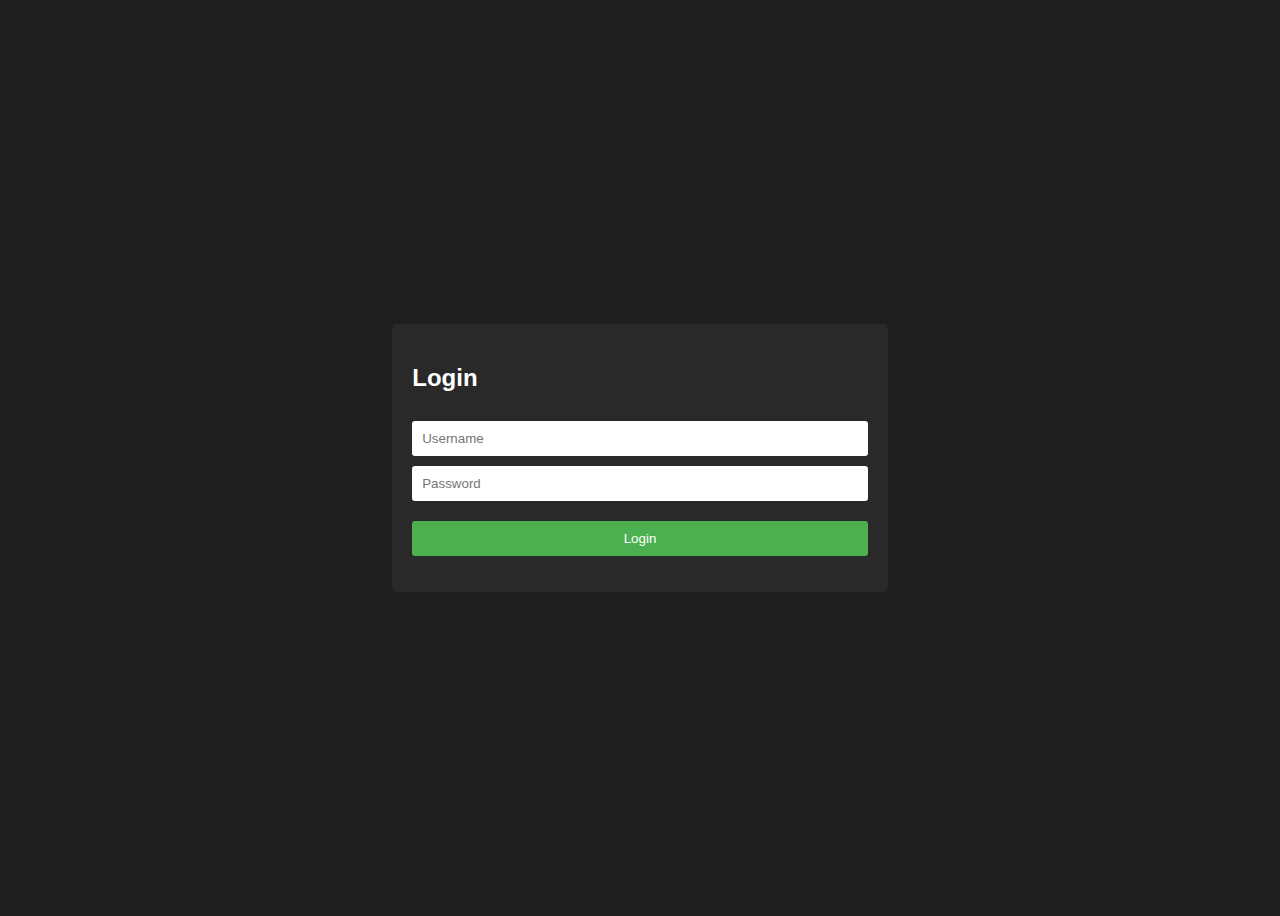
==== Login.html @ a8a6da95 "add con in css and html" ====
<html>
<head>
    <meta charset="UTF-8">
    <meta name="viewport" content="width=device-width, initial-scale=1.0">
    <link rel="stylesheet" href="Login.css">
    <title>Login Page</title>
    
</head>
<body>
    <div class="container">
        <div class="login-box">
            <h2>Login</h2>
            <form onsubmit="return false;">
                <input type="text" id="username" placeholder="Username" required>
                <input type="password" id="password" placeholder="Password" required>
                <input type="submit" value="Login" onclick="login()">
            </form>
        </div>
    </div>
---- Login.css ----
body {
    background-color: #1e1e1e;
    color: #fff;
    font-family: Arial, sans-serif;
}

.container {
    display: flex;
    justify-content: center;
    align-items: center;
    height: 100vh;
}

.login-box {
    background-color: #292929;
    padding: 20px;
    border-radius: 5px;
}

.login-box input[type="text"],
.login-box input[type="password"] {
    width: 100%;
    padding: 10px;
    margin-top: 10px;
    border-radius: 3px;
    outline: none;
    border: none;
}

.login-box input[type="submit"] {
    width: 100%;
    padding: 10px;
    margin-top: 20px;
    border-radius: 3px;
    outline: none;
    border: none;
    background-color: #4CAF50;
    color: #fff;
    cursor: pointer;
}
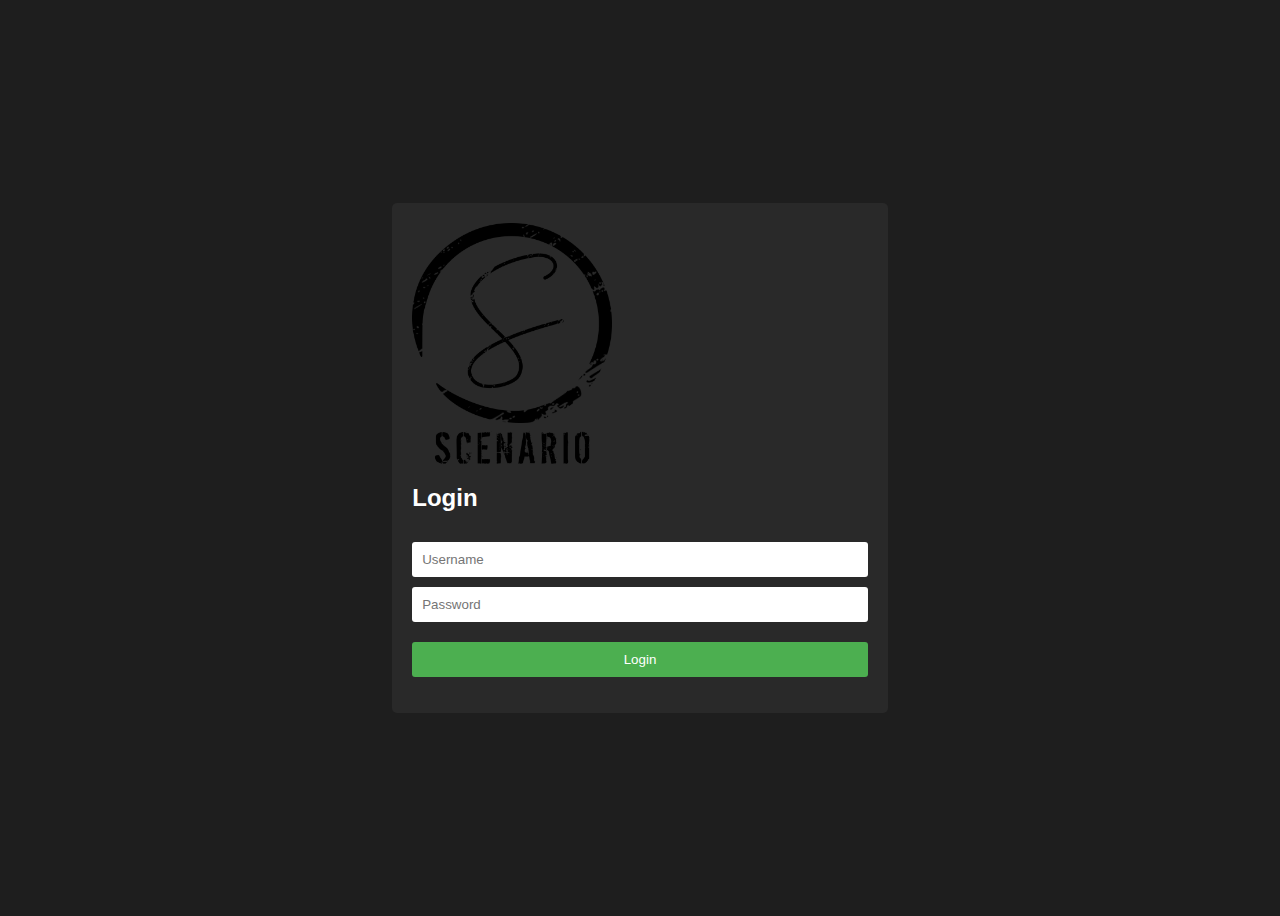
==== commit 0e943fd9: "developing" ====
--- a/Login.html
+++ b/Login.html
@@ -9,7 +9,8 @@
 <body>
     <div class="container">
         <div class="login-box">
-            <h2>Login</h2>
+            <span class="logo-h"><img src="png/Logo/scenario v1.png" class="Scenario-logo">
+            <h2>Login</h2></span>
             <form onsubmit="return false;">
                 <input type="text" id="username" placeholder="Username" required>
                 <input type="password" id="password" placeholder="Password" required>
--- a/Login.css
+++ b/Login.css
@@ -2,6 +2,15 @@
     background-color: #1e1e1e;
     color: #fff;
     font-family: Arial, sans-serif;
+}
+
+.Scenario-logo {
+    width: 200px;
+    height: auto;
+}
+
+.logo-h{
+    
 }
 
 .container {
@@ -37,4 +46,4 @@
     background-color: #4CAF50;
     color: #fff;
     cursor: pointer;
-}
+}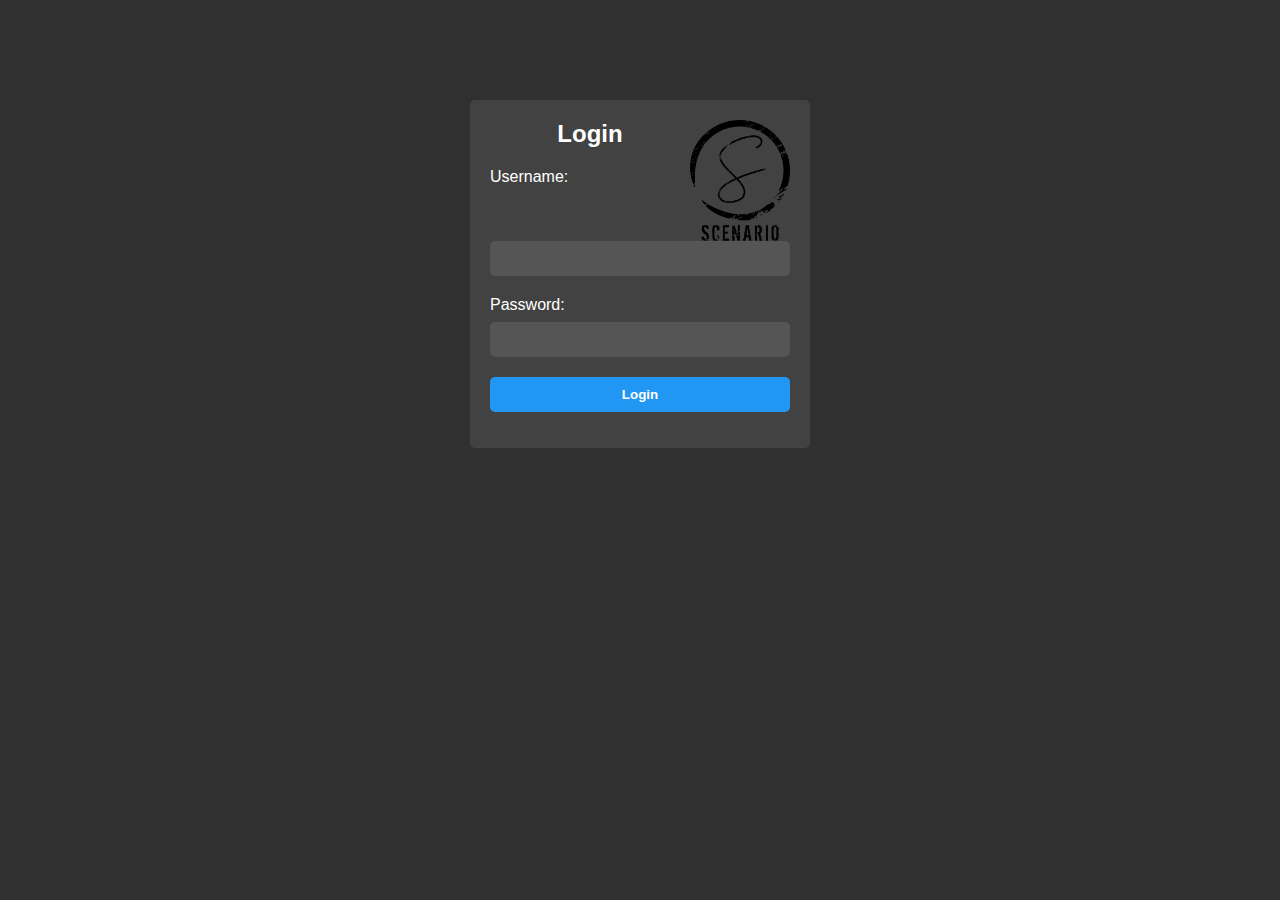
==== commit 487f79e8: "developing" ====
--- a/Login.html
+++ b/Login.html
@@ -1,20 +1,25 @@
-<html>
+<html lang="en">
+
 <head>
-    <meta charset="UTF-8">
-    <meta name="viewport" content="width=device-width, initial-scale=1.0">
-    <link rel="stylesheet" href="Login.css">
-    <title>Login Page</title>
-    
+  <meta charset="UTF-8">
+  <meta name="viewport" content="width=device-width, initial-scale=1.0">
+  <link rel="stylesheet" href="Login.css">
+  <title>Login Page</title>
+  
 </head>
+
 <body>
     <div class="container">
-        <div class="login-box">
-            <span class="logo-h"><img src="png/Logo/scenario v1.png" class="Scenario-logo">
-            <h2>Login</h2></span>
-            <form onsubmit="return false;">
-                <input type="text" id="username" placeholder="Username" required>
-                <input type="password" id="password" placeholder="Password" required>
-                <input type="submit" value="Login" onclick="login()">
-            </form>
-        </div>
-    </div>
+      <img src="png/Logo/scenario v1.png" class="Scenario-logo">
+      <h2>Login</h2>
+    <form>
+      <label for="username">Username:</label>
+      <input type="text" id="username" name="username" required>
+      <label for="password">Password:</label>
+      <input type="password" id="password" name="password" required>
+      <input type="submit" value="Login">
+    </form>
+  </div>
+</body>
+
+</html>--- a/Login.css
+++ b/Login.css
@@ -1,49 +1,51 @@
 body {
-    background-color: #1e1e1e;
+    background-color: #303030;
     color: #fff;
     font-family: Arial, sans-serif;
 }
 
-.Scenario-logo {
-    width: 200px;
-    height: auto;
-}
-
-.logo-h{
-    
-}
-
 .container {
-    display: flex;
-    justify-content: center;
-    align-items: center;
-    height: 100vh;
-}
-
-.login-box {
-    background-color: #292929;
+    width: 300px;
+    margin: 100px auto;
     padding: 20px;
+    background-color: #424242;
     border-radius: 5px;
 }
 
-.login-box input[type="text"],
-.login-box input[type="password"] {
+.Scenario-logo {
+    width: 100px;
+    height: auto;
+    float: right;
+}
+
+.container h2 {
+    text-align: center;
+    margin: 0 0 20px;
+}
+
+.container label {
+    display: block;
+    margin-bottom: 8px;
+}
+
+.container input[type="text"],
+.container input[type="password"] {
     width: 100%;
     padding: 10px;
-    margin-top: 10px;
-    border-radius: 3px;
-    outline: none;
     border: none;
+    background-color: #555;
+    color: #fff;
+    margin-bottom: 20px;
+    border-radius: 5px;
 }
 
-.login-box input[type="submit"] {
+.container input[type="submit"] {
     width: 100%;
     padding: 10px;
-    margin-top: 20px;
-    border-radius: 3px;
-    outline: none;
     border: none;
-    background-color: #4CAF50;
+    background-color: #2196F3;
     color: #fff;
+    font-weight: bold;
     cursor: pointer;
+    border-radius: 5px;
 }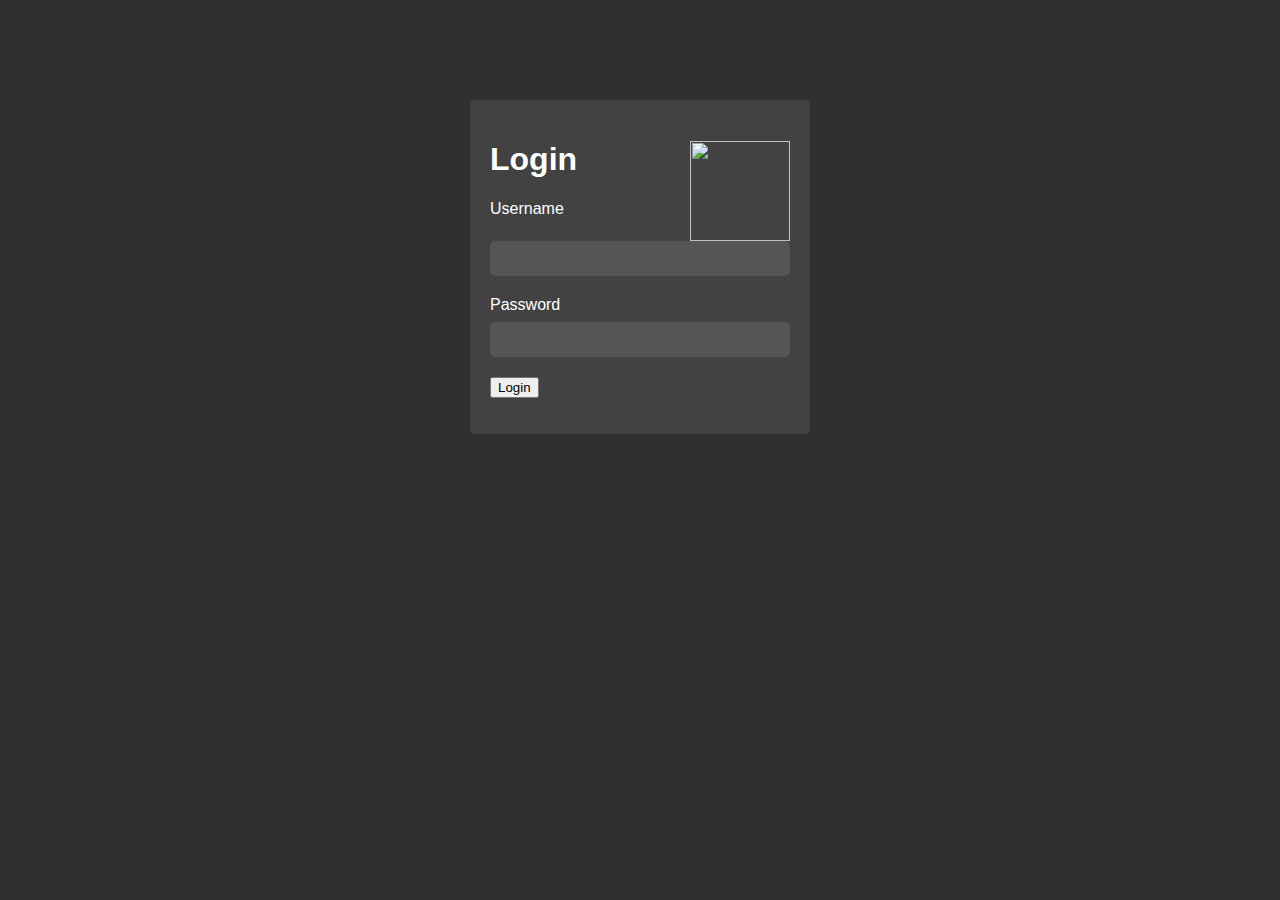
==== commit 8afd2f96: "fixing the login page" ====
--- a/Login.html
+++ b/Login.html
@@ -1,25 +1,30 @@
 <html lang="en">
 
 <head>
-  <meta charset="UTF-8">
-  <meta name="viewport" content="width=device-width, initial-scale=1.0">
-  <link rel="stylesheet" href="Login.css">
-  <title>Login Page</title>
-  
+    <meta charset="UTF-8">
+    <meta name="viewport" content="width=device-width, initial-scale=1.0">
+    <link rel="stylesheet" href="Login.css">
+    <title>Login</title>
 </head>
 
 <body>
     <div class="container">
-      <img src="png/Logo/scenario v1.png" class="Scenario-logo">
-      <h2>Login</h2>
-    <form>
-      <label for="username">Username:</label>
-      <input type="text" id="username" name="username" required>
-      <label for="password">Password:</label>
-      <input type="password" id="password" name="password" required>
-      <input type="submit" value="Login">
-    </form>
-  </div>
+        <form id="login-form" class="form">
+            <img src="png/Logo/scenario_v1.png" class="Scenario-logo">
+            <h1>Login</h1>
+            <div class="form-group">
+                <label for="username">Username</label>
+                <input type="text" id="username" name="username" required>
+            </div>
+            <div class="form-group">
+                <label for="password">Password</label>
+                <input type="password" id="password" name="password" required>
+            </div>
+            <button type="submit">Login</button>
+        </form>
+    </div>
+
+    <script src="script.js"></script>
 </body>
 
 </html>